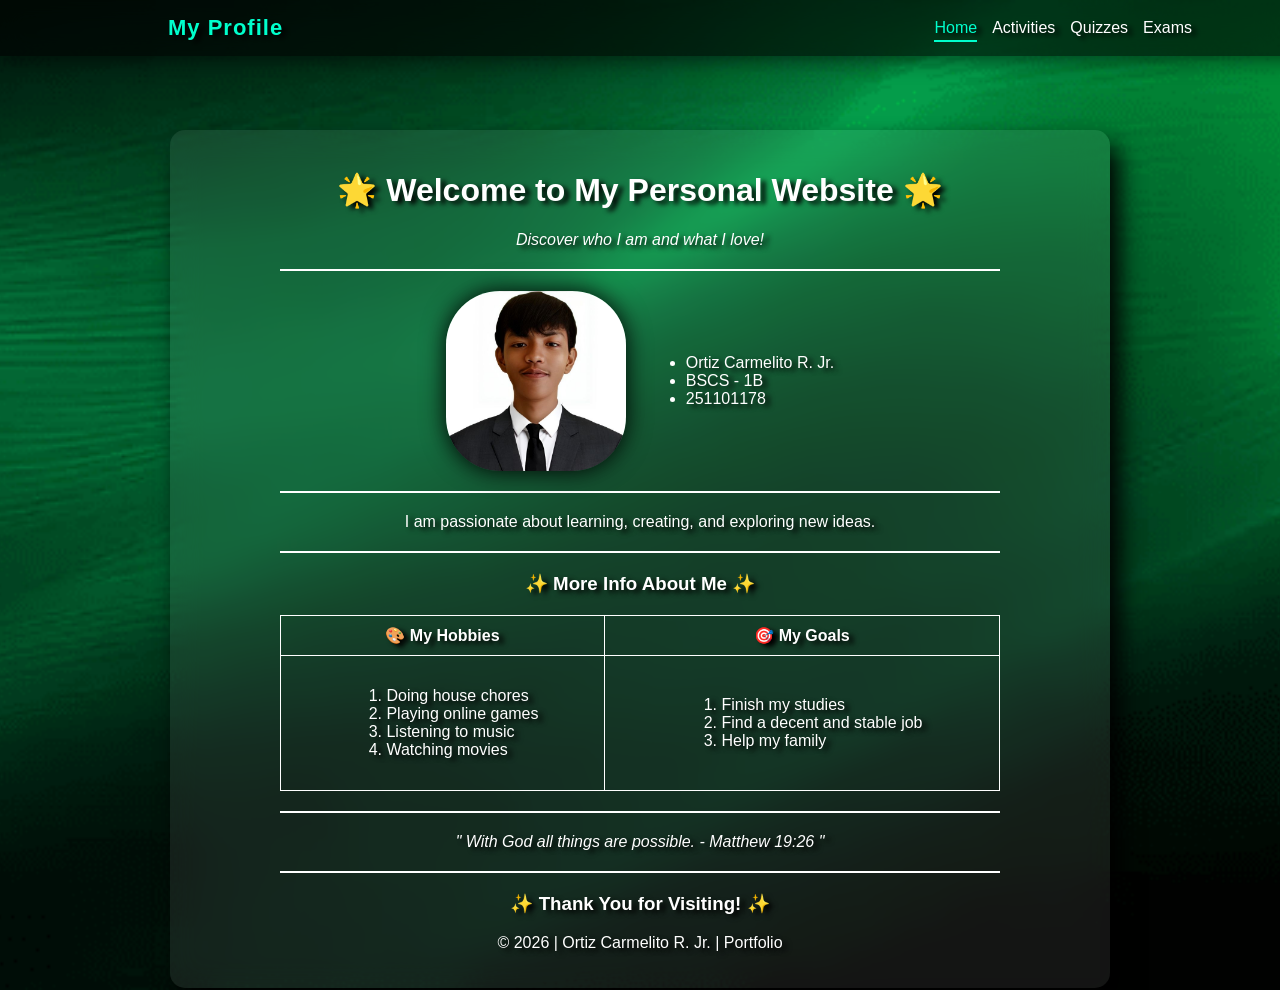
==== index.html @ a051ce18 "Update index.html" ====
<!DOCTYPE html>
<html>
<head>
    <title>Personal Website</title>
    <meta charset="UTF-8" />
    <meta name="viewport" content="width=device-width, initial-scale=1.0" />

    <style>
       
        body {
            font-family: Arial, sans-serif;
            color: white;
            text-shadow: 5px 3px 5px black;
            background: url("bgimage.png") no-repeat center/cover;
            margin: 0;
            padding-top: 90px; 
            text-align: center;
            scroll-behavior: smooth;
            min-height: 100vh;
        }

     
        .container {
            background: rgba(255, 255, 255, 0.08);
            backdrop-filter: blur(15px);
            -webkit-backdrop-filter: blur(15px);
            width: 90%;
            max-width: 900px;
            margin: 40px auto;
            padding: 20px;
            border-radius: 15px;
            box-shadow: 10px 15px 25px black;
        }

      
        header {
            position: fixed;
            width: 100%;
            top: 0;
            left: 0;
            padding: 15px 40px;
            background: rgba(0, 0, 0, 0.6);
            backdrop-filter: blur(12px);
            display: flex;
            justify-content: space-between;
            align-items: center;
            z-index: 10000;
            box-shadow: 0 5px 20px rgba(0, 0, 0, 0.5);
            user-select: none;
        }

        .logo {
            font-size: 22px;
            font-weight: bold;
            color: #00ffcc;
            text-decoration: none;
            letter-spacing: 1px;
            margin-left: 10%;
        }

       
        nav.navbar {
           display: flex;
           gap: 15px;
           margin-right: 10%;
        }

        nav.navbar a {
            color: white;
            text-decoration: none;
            font-size: 16px;
            position: relative;
            transition: color 0.3s ease;
        }

        nav.navbar a:hover,
        nav.navbar a.active {
            color: #00ffcc;
        }

        nav.navbar a::after {
            content: "";
            position: absolute;
            left: 0;
            bottom: -5px;
            width: 0%;
            height: 2px;
            background: #00ffcc;
            transition: width 0.3s ease;
        }

        nav.navbar a:hover::after,
        nav.navbar a.active::after {
            width: 100%;
        }

        .profile-section {
            display: flex;
            justify-content: center;
            align-items: center;
            gap: 20px;
            flex-wrap: wrap;
        }

        .profile-section ul {
            text-align: left;
        }

 
        img {
            border-radius: 30%;
            box-shadow: 0 0 25px black;
            max-width: 100%;
            height: auto;
        }

  
        table {
            width: 80%;
            margin: 20px auto;
            border-collapse: collapse;
        }

        th {
            background-color: transparent;
            color: white;
            padding: 10px;
        }

        td {
            padding: 15px;
            background-color: transparent;
        }

        table,
        th,
        td {
            border: 1px solid white;
        }

        blockquote {
            font-style: italic;
            color: white;
            margin: 20px;
        }

        footer {
            margin-top: 20px;
            color: white;
        }

        hr {
            border: none;
            height: 2px;
            background-color: white;
            width: 80%;
            margin: 20px auto;
        }

        ol {
            text-align: left;
            display: inline-block;
        }

       
    
        @media (max-width: 768px) {
            .container {
                width: 95%;
                padding: 15px;
            }

            table {
                font-size: 14px;
            }

            h1 {
                font-size: 22px;
            }

            nav.navbar {
                position: fixed;
                top: 65px;
                right: 15px;             
                background: rgba(0, 0, 0, 0.9);
                flex-direction: column;
                width: 220px;          
                max-width: 70vw;
                height: calc(100vh - 65px);
                padding: 30px 25px 30px 30px;  
                gap: 15px;
                transform: translateX(120%);  
                transition: transform 0.3s ease;
                z-index: 9999;
                box-shadow: -5px 0 15px rgba(0,0,0,0.7);
                border-radius: 0 0 0 15px;
                box-sizing: border-box; 
           }
           nav.navbar.open {
                transform: translateX(0);
            }

            nav.navbar a {
                font-size: 18px;
                padding-left: 20px;
            }

           
        }
    </style>
</head>

<body>
    <header class="header">
        <a href="index.html" class="logo">My Profile</a>

        <nav class="navbar" id="navbar">
            <a href="index.html" class="active">Home</a>
            <a href="activities.html">Activities</a>
            <a href="quiz.html">Quizzes</a>
            <a href="exam.html">Exams</a>
        </nav>
    </header>

    <div class="container">
        <h1>🌟 Welcome to My Personal Website 🌟</h1>
        <p><i>Discover who I am and what I love!</i></p>

        <hr/>

        <div class="profile-section">
            <img src="ortizpic.jpg" alt="Profile" width="180">
            <ul>
                <li>Ortiz Carmelito R. Jr.</li>
                <li>BSCS - 1B</li>
                <li>251101178</li>
            </ul>
        </div>

        <hr />
        <p>
            I am passionate about learning, creating, and exploring new ideas.
        </p>
        <hr />

        <h3>✨ More Info About Me ✨</h3>

        <table>
            <tr>
                <th>🎨 My Hobbies</th>
                <th>🎯 My Goals</th>
            </tr>
            <tr>
                <td>
                    <ol>
                        <li>Doing house chores</li>
                        <li>Playing online games</li>
                        <li>Listening to music</li>
                        <li>Watching movies</li>
                    </ol>
                </td>
                <td>
                    <ol>
                        <li>Finish my studies</li>
                        <li>Find a decent and stable job</li>
                        <li>Help my family</li>
                    </ol>
                </td>
            </tr>
        </table>

        <hr />

        <blockquote>
            " With God all things are possible. - Matthew 19:26 "
        </blockquote>

        <hr />

        <footer>
            <h3>✨ Thank You for Visiting! ✨</h3>
            <p>© 2026 | Ortiz Carmelito R. Jr. | Portfolio</p>
        </footer>
    </div>
</body>
</html>
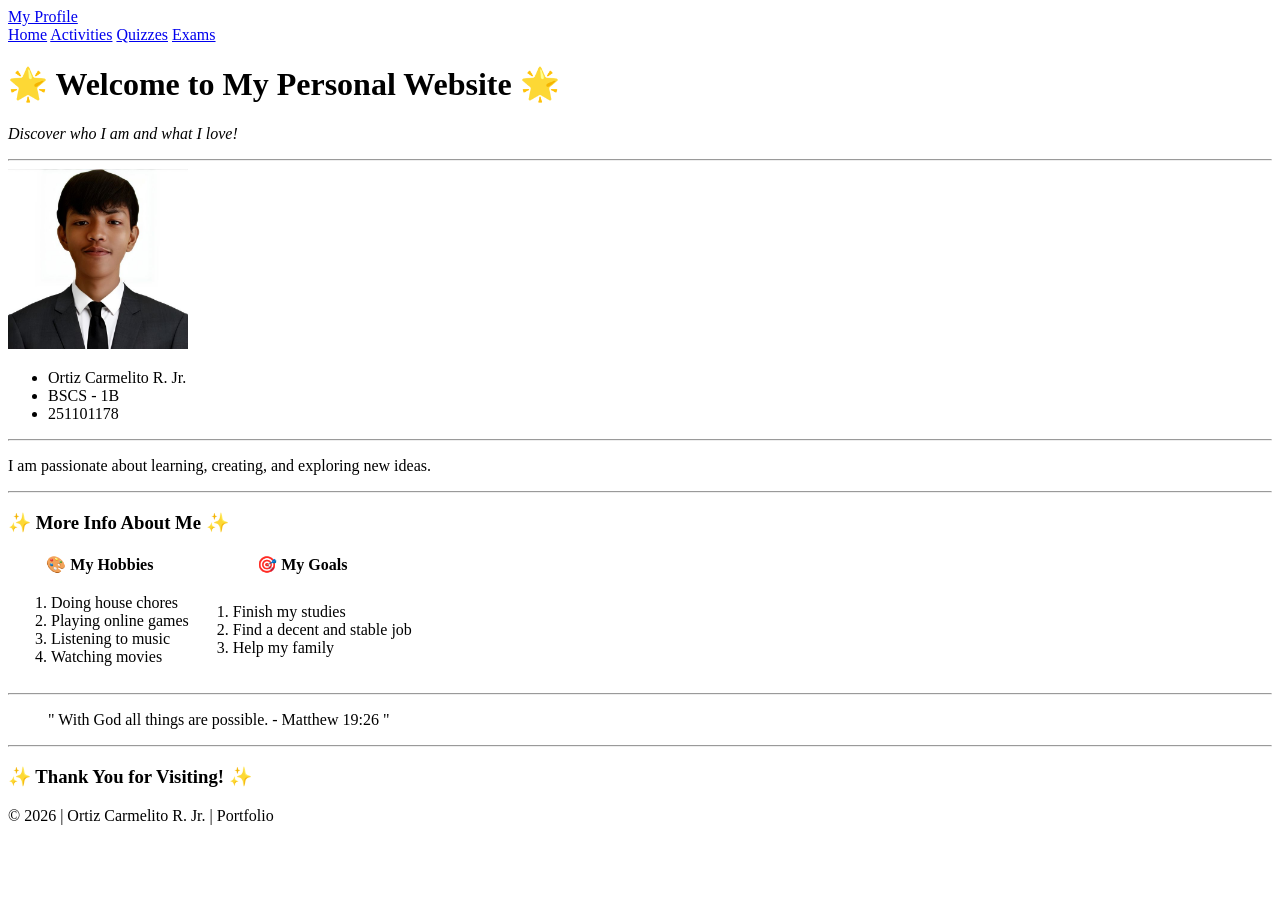
==== commit 2cc65c92: "Update index.html" ====
--- a/index.html
+++ b/index.html
@@ -3,219 +3,23 @@
 <head>
     <title>Personal Website</title>
     <meta charset="UTF-8" />
-    <meta name="viewport" content="width=device-width, initial-scale=1.0" />
-
-    <style>
-       
-        body {
-            font-family: Arial, sans-serif;
-            color: white;
-            text-shadow: 5px 3px 5px black;
-            background: url("bgimage.png") no-repeat center/cover;
-            margin: 0;
-            padding-top: 90px; 
-            text-align: center;
-            scroll-behavior: smooth;
-            min-height: 100vh;
-        }
-
-     
-        .container {
-            background: rgba(255, 255, 255, 0.08);
-            backdrop-filter: blur(15px);
-            -webkit-backdrop-filter: blur(15px);
-            width: 90%;
-            max-width: 900px;
-            margin: 40px auto;
-            padding: 20px;
-            border-radius: 15px;
-            box-shadow: 10px 15px 25px black;
-        }
-
-      
-        header {
-            position: fixed;
-            width: 100%;
-            top: 0;
-            left: 0;
-            padding: 15px 40px;
-            background: rgba(0, 0, 0, 0.6);
-            backdrop-filter: blur(12px);
-            display: flex;
-            justify-content: space-between;
-            align-items: center;
-            z-index: 10000;
-            box-shadow: 0 5px 20px rgba(0, 0, 0, 0.5);
-            user-select: none;
-        }
-
-        .logo {
-            font-size: 22px;
-            font-weight: bold;
-            color: #00ffcc;
-            text-decoration: none;
-            letter-spacing: 1px;
-            margin-left: 10%;
-        }
-
-       
-        nav.navbar {
-           display: flex;
-           gap: 15px;
-           margin-right: 10%;
-        }
-
-        nav.navbar a {
-            color: white;
-            text-decoration: none;
-            font-size: 16px;
-            position: relative;
-            transition: color 0.3s ease;
-        }
-
-        nav.navbar a:hover,
-        nav.navbar a.active {
-            color: #00ffcc;
-        }
-
-        nav.navbar a::after {
-            content: "";
-            position: absolute;
-            left: 0;
-            bottom: -5px;
-            width: 0%;
-            height: 2px;
-            background: #00ffcc;
-            transition: width 0.3s ease;
-        }
-
-        nav.navbar a:hover::after,
-        nav.navbar a.active::after {
-            width: 100%;
-        }
-
-        .profile-section {
-            display: flex;
-            justify-content: center;
-            align-items: center;
-            gap: 20px;
-            flex-wrap: wrap;
-        }
-
-        .profile-section ul {
-            text-align: left;
-        }
-
- 
-        img {
-            border-radius: 30%;
-            box-shadow: 0 0 25px black;
-            max-width: 100%;
-            height: auto;
-        }
-
-  
-        table {
-            width: 80%;
-            margin: 20px auto;
-            border-collapse: collapse;
-        }
-
-        th {
-            background-color: transparent;
-            color: white;
-            padding: 10px;
-        }
-
-        td {
-            padding: 15px;
-            background-color: transparent;
-        }
-
-        table,
-        th,
-        td {
-            border: 1px solid white;
-        }
-
-        blockquote {
-            font-style: italic;
-            color: white;
-            margin: 20px;
-        }
-
-        footer {
-            margin-top: 20px;
-            color: white;
-        }
-
-        hr {
-            border: none;
-            height: 2px;
-            background-color: white;
-            width: 80%;
-            margin: 20px auto;
-        }
-
-        ol {
-            text-align: left;
-            display: inline-block;
-        }
-
-       
-    
-        @media (max-width: 768px) {
-            .container {
-                width: 95%;
-                padding: 15px;
-            }
-
-            table {
-                font-size: 14px;
-            }
-
-            h1 {
-                font-size: 22px;
-            }
-
-            nav.navbar {
-                position: fixed;
-                top: 65px;
-                right: 15px;             
-                background: rgba(0, 0, 0, 0.9);
-                flex-direction: column;
-                width: 220px;          
-                max-width: 70vw;
-                height: calc(100vh - 65px);
-                padding: 30px 25px 30px 30px;  
-                gap: 15px;
-                transform: translateX(120%);  
-                transition: transform 0.3s ease;
-                z-index: 9999;
-                box-shadow: -5px 0 15px rgba(0,0,0,0.7);
-                border-radius: 0 0 0 15px;
-                box-sizing: border-box; 
-           }
-           nav.navbar.open {
-                transform: translateX(0);
-            }
-
-            nav.navbar a {
-                font-size: 18px;
-                padding-left: 20px;
-            }
-
-           
-        }
-    </style>
+    <meta name="viewport" content="width=device-width, initial-scale=1.0">
+     <link rel="stylesheet" href="examplestyle.css">
 </head>
 
 <body>
     <header class="header">
-        <a href="index.html" class="logo">My Profile</a>
+        <a href="profile.html" class="logo">My Profile</a>
+
+      
+        <div class="hamburger" id="hamburger">
+            <span></span>
+            <span></span>
+            <span></span>
+        </div>
 
         <nav class="navbar" id="navbar">
-            <a href="index.html" class="active">Home</a>
+            <a href="profile.html.html" class="active">Home</a>
             <a href="activities.html">Activities</a>
             <a href="quiz.html">Quizzes</a>
             <a href="exam.html">Exams</a>
@@ -238,13 +42,10 @@
         </div>
 
         <hr />
-        <p>
-            I am passionate about learning, creating, and exploring new ideas.
-        </p>
+        <p>I am passionate about learning, creating, and exploring new ideas.</p>
         <hr />
 
         <h3>✨ More Info About Me ✨</h3>
-
         <table>
             <tr>
                 <th>🎨 My Hobbies</th>
@@ -282,13 +83,16 @@
             <p>© 2026 | Ortiz Carmelito R. Jr. | Portfolio</p>
         </footer>
     </div>
+
+    <script>
+       
+        const hamburger = document.getElementById("hamburger");
+        const navbar = document.getElementById("navbar");
+
+        hamburger.addEventListener("click", () => {
+            navbar.classList.toggle("open");
+            hamburger.classList.toggle("active");
+        });
+    </script>
 </body>
 </html>
-
-
-
-
-
-
-
-
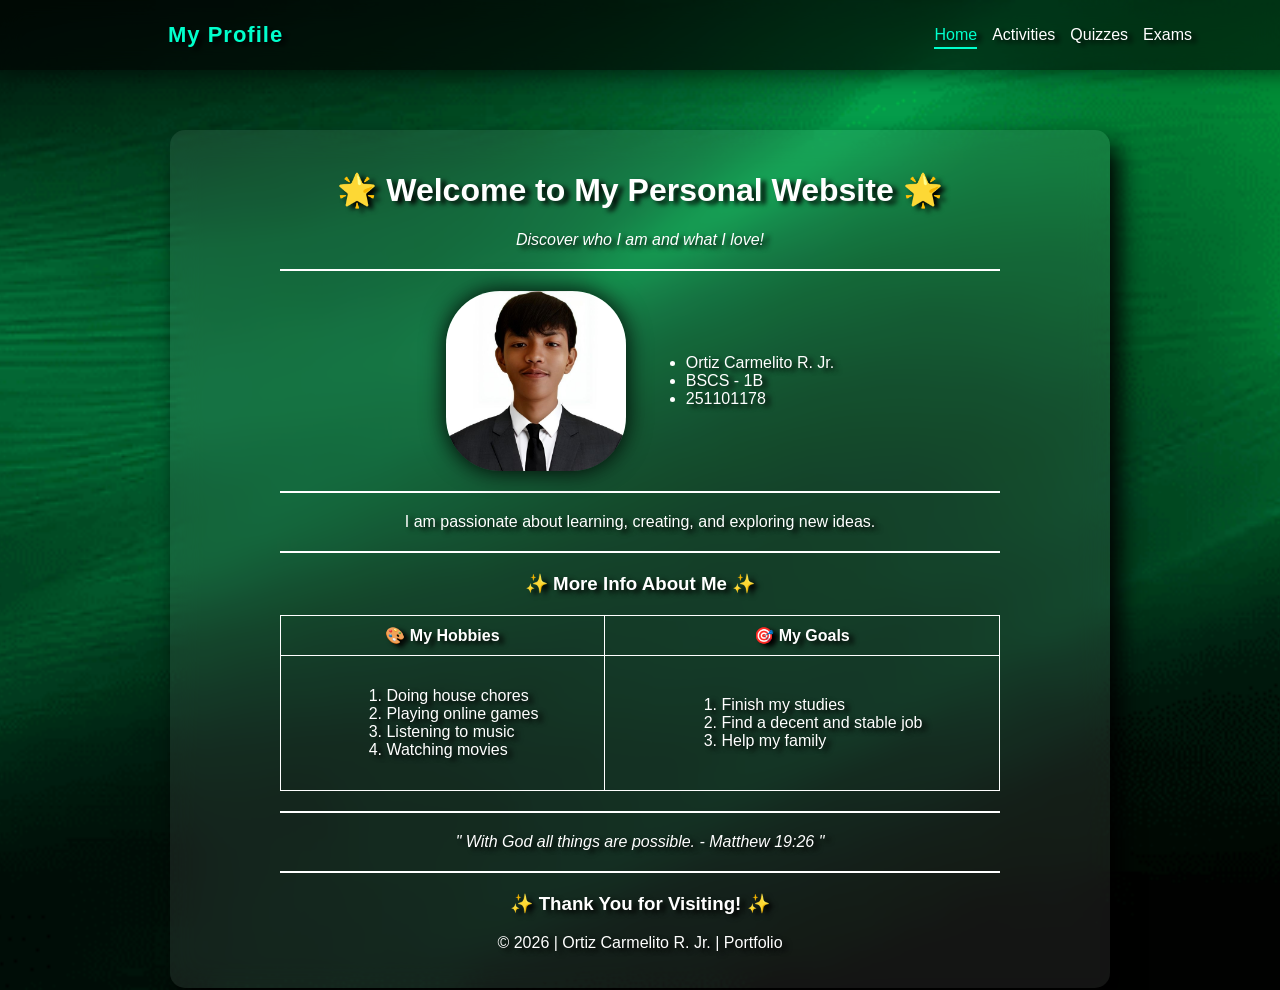
==== commit b8246797: "Update index.html" ====
--- a/index.html
+++ b/index.html
@@ -4,12 +4,12 @@
     <title>Personal Website</title>
     <meta charset="UTF-8" />
     <meta name="viewport" content="width=device-width, initial-scale=1.0">
-     <link rel="stylesheet" href="examplestyle.css">
+     <link rel="stylesheet" href="style.css">
 </head>
 
 <body>
     <header class="header">
-        <a href="profile.html" class="logo">My Profile</a>
+        <a href="index.html" class="logo">My Profile</a>
 
       
         <div class="hamburger" id="hamburger">
@@ -19,7 +19,7 @@
         </div>
 
         <nav class="navbar" id="navbar">
-            <a href="profile.html.html" class="active">Home</a>
+            <a href="index.html" class="active">Home</a>
             <a href="activities.html">Activities</a>
             <a href="quiz.html">Quizzes</a>
             <a href="exam.html">Exams</a>
--- a/style.css
+++ b/style.css
@@ -0,0 +1,236 @@
+/* === BODY === */
+body {
+  font-family: Arial, sans-serif;
+  color: white;
+  text-shadow: 5px 3px 5px black;
+  background: url("bgimage.png") no-repeat center/cover;
+  margin: 0;
+  padding-top: 90px;
+  text-align: center;
+  scroll-behavior: smooth;
+  min-height: 100vh;
+}
+
+/* === HEADER === */
+header {
+  position: fixed;
+  top: 0;
+  left: 0;
+  width: 100%;
+  height: 70px;
+  padding: 0 40px;
+  background: rgba(0, 0, 0, 0.6);
+  backdrop-filter: blur(12px);
+  display: flex;
+  justify-content: space-between;
+  align-items: center;
+  z-index: 10000;
+  box-shadow: 0 5px 20px rgba(0,0,0,0.5);
+}
+
+.logo {
+  font-size: 22px;
+  font-weight: bold;
+  color: #00ffcc;
+  text-decoration: none;
+  letter-spacing: 1px;
+  margin-left: 10%;
+}
+
+.hamburger {
+  display: none;
+  flex-direction: column;
+  cursor: pointer;
+  margin-right: 10%;
+}
+
+.hamburger span {
+  height: 3px;
+  width: 25px;
+  background: white;
+  margin: 4px 0;
+  transition: 0.4s;
+}
+
+nav.navbar {
+  display: flex;
+  gap: 15px;
+  margin-right: 10%;
+}
+
+nav.navbar a {
+  color: white;
+  text-decoration: none;
+  font-size: 16px;
+  position: relative;
+  transition: color 0.3s ease;
+}
+
+nav.navbar a:hover,
+nav.navbar a.active {
+  color: #00ffcc;
+}
+
+nav.navbar a::after {
+  content: "";
+  position: absolute;
+  left: 0;
+  bottom: -5px;
+  width: 0%;
+  height: 2px;
+  background: #00ffcc;
+  transition: width 0.3s ease;
+}
+
+nav.navbar a:hover::after,
+nav.navbar a.active::after {
+  width: 100%;
+}
+
+/* === HOME PAGE CONTAINER === */
+.container {
+  background: rgba(255, 255, 255, 0.08);
+  backdrop-filter: blur(15px);
+  -webkit-backdrop-filter: blur(15px);
+  width: 90%;
+  max-width: 900px;
+  margin: 40px auto;
+  padding: 20px;
+  border-radius: 15px;
+  box-shadow: 10px 15px 25px black;
+}
+
+/* === PROFILE SECTION === */
+.profile-section {
+  display: flex;
+  justify-content: center;
+  align-items: center;
+  gap: 20px;
+  flex-wrap: wrap;
+}
+
+.profile-section ul {
+  text-align: left;
+}
+
+img {
+  border-radius: 30%;
+  box-shadow: 0 0 25px black;
+  max-width: 100%;
+  height: auto;
+}
+
+/* === TABLES === */
+table {
+  width: 80%;
+  margin: 20px auto;
+  border-collapse: collapse;
+}
+
+th {
+  background-color: transparent;
+  color: white;
+  padding: 10px;
+}
+
+td {
+  padding: 15px;
+  background-color: transparent;
+}
+
+table, th, td {
+  border: 1px solid white;
+}
+
+/* === TEXT ELEMENTS === */
+blockquote {
+  font-style: italic;
+  color: white;
+  margin: 20px;
+}
+
+footer {
+  margin-top: 20px;
+  color: white;
+}
+
+hr {
+  border: none;
+  height: 2px;
+  background-color: white;
+  width: 80%;
+  margin: 20px auto;
+}
+
+ol {
+  text-align: left;
+  display: inline-block;
+}
+/* === ACTIVITIES === */
+.ActivityH1{
+  font-size: 22px;
+  font-weight: bold;
+  font-family: fantasy;
+  letter-spacing: 2px;
+  color: #00ffcc;
+  text-shadow: 5px 5px 5px rgb(14, 14, 14);
+}
+/* === QUIZZES === */
+.QuizH1{
+  font-size: 22px;
+  font-weight: bold;
+  font-family: fantasy;
+  letter-spacing: 2px;
+  color: #00ffcc;
+  text-shadow: 5px 5px 5px rgb(14, 14, 14);
+}
+/* === EXAMS === */
+.ExamH1{
+  font-size: 22px;
+  font-weight: bold;
+  font-family: fantasy;
+  letter-spacing: 2px;
+  color: #00ffcc;
+  text-shadow: 5px 5px 5px rgb(14, 14, 14);
+}
+
+
+/* === RESPONSIVENESS === */
+@media (max-width: 768px) {
+  .hamburger { display: flex; }
+
+  nav.navbar {
+    position: fixed;
+    top: 70px;
+    right: 0;
+    background: rgba(0,0,0,0.9);
+    flex-direction: column;
+    width: 220px;
+    max-width: 70vw;
+    height: calc(100vh - 70px);
+    padding: 30px;
+    gap: 15px;
+    transform: translateX(120%);
+    transition: transform 0.3s ease;
+    z-index: 9999;
+    box-shadow: -5px 0 15px rgba(0,0,0,0.7);
+    border-radius: 0 0 0 15px;
+  }
+
+  nav.navbar.open { transform: translateX(0); }
+
+  nav.navbar a {
+    font-size: 18px;
+    padding-left: 20px;
+  }
+
+  .profile-section { flex-direction: column; text-align: center; }
+  table { width: 100%; font-size: 12px; }
+}
+
+@media (max-width: 480px) {
+  h1 { font-size: 18px; }
+  .logo { font-size: 18px; margin-left: 5%; }
+  nav.navbar a { font-size: 16px; }
+  .profile-section { flex-direction: column; text-align: center; }
+}
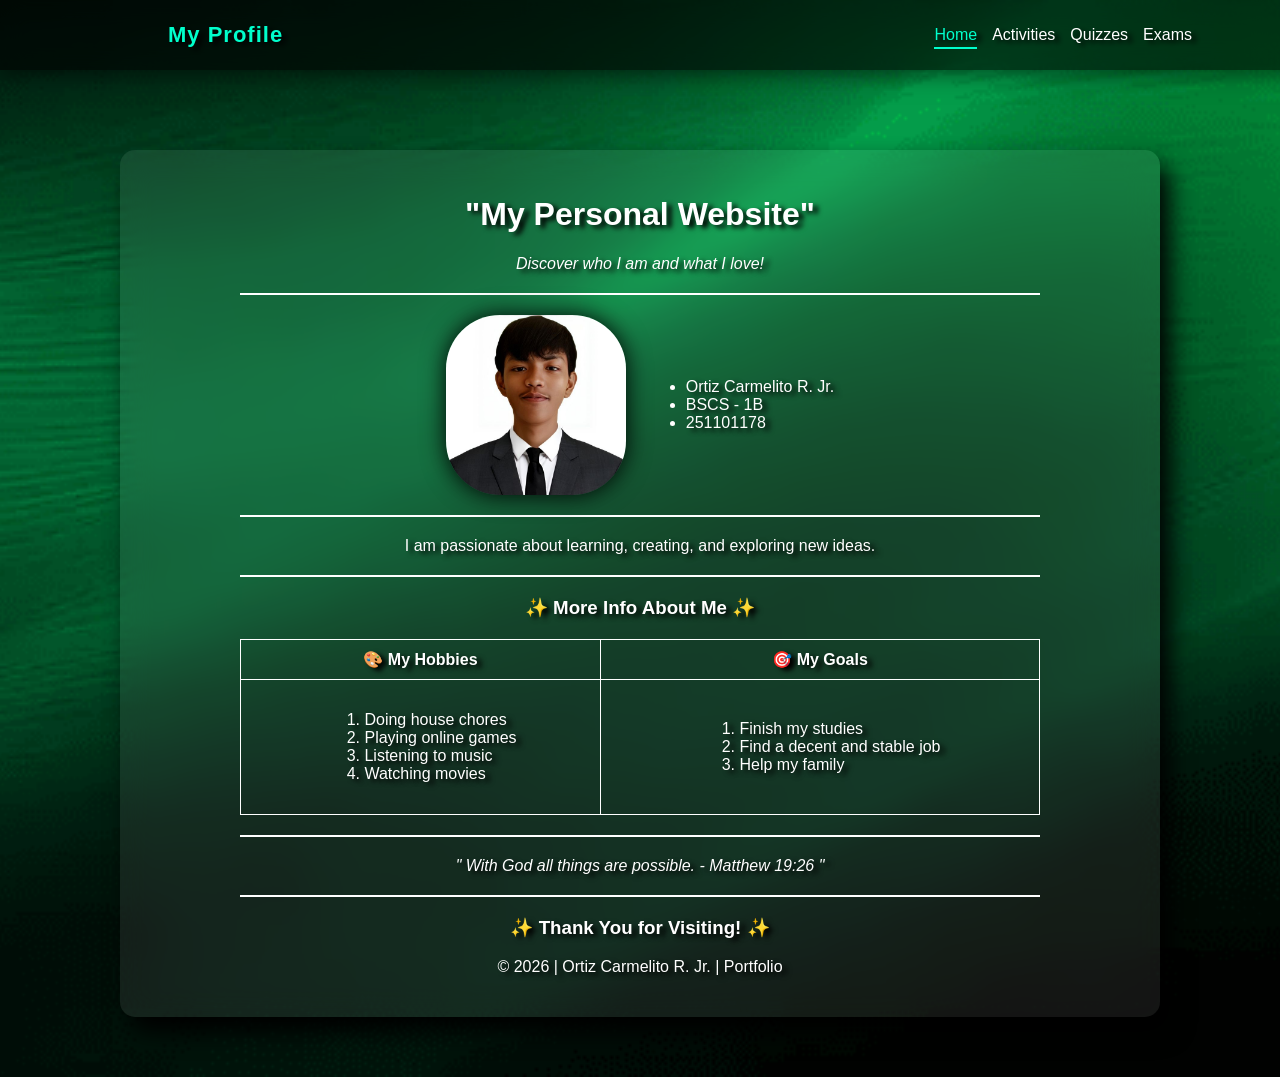
==== commit 61e5e917: "Update index.html" ====
--- a/index.html
+++ b/index.html
@@ -18,6 +18,8 @@
             <span></span>
         </div>
 
+         <div id="overlay"></div>
+
         <nav class="navbar" id="navbar">
             <a href="index.html" class="active">Home</a>
             <a href="activities.html">Activities</a>
@@ -27,7 +29,7 @@
     </header>
 
     <div class="container">
-        <h1>🌟 Welcome to My Personal Website 🌟</h1>
+        <h1> "My Personal Website" </h1>
         <p><i>Discover who I am and what I love!</i></p>
 
         <hr/>
@@ -85,13 +87,22 @@
     </div>
 
     <script>
-       
         const hamburger = document.getElementById("hamburger");
         const navbar = document.getElementById("navbar");
+        const overlay = document.getElementById("overlay");
 
+       
         hamburger.addEventListener("click", () => {
             navbar.classList.toggle("open");
             hamburger.classList.toggle("active");
+            overlay.style.display = navbar.classList.contains("open") ? "block" : "none";
+        });
+
+     
+        overlay.addEventListener("click", () => {
+            navbar.classList.remove("open");
+            hamburger.classList.remove("active");
+            overlay.style.display = "none";
         });
     </script>
 </body>
--- a/style.css
+++ b/style.css
@@ -51,9 +51,30 @@
   margin: 4px 0;
   transition: 0.4s;
 }
-
+.hamburger.active span:nth-child(1) {
+  transform: rotate(50deg) translate(6px, 6px);
+}
+.hamburger.active span:nth-child(2) {
+  opacity: 0;
+}
+.hamburger.active span:nth-child(3) {
+  transform: rotate(-50deg) translate(12px, -12px);
+}
+#overlay {
+  display: none;
+  position: fixed;
+  top: 70px;
+  left: 0;
+  width: 100%;
+  height: calc(100vh - 70px);
+  background: rgba(0,0,0,0.3); 
+  z-index: 9998;
+}
+
+/* === NAVBAR === */
 nav.navbar {
   display: flex;
+  flex-wrap: wrap; /* prevents cut-off on medium screens */
   gap: 15px;
   margin-right: 10%;
 }
@@ -92,12 +113,14 @@
   background: rgba(255, 255, 255, 0.08);
   backdrop-filter: blur(15px);
   -webkit-backdrop-filter: blur(15px);
-  width: 90%;
-  max-width: 900px;
-  margin: 40px auto;
-  padding: 20px;
+  width: 95%;              /* flexible width */
+  max-width: 1000px;       /* wider for desktop mode */
+  min-width: 280px;        /* prevents cutting on very small screens */
+  margin: 60px auto;       /* centered with breathing room */
+  padding: 25px 20px;      /* balanced spacing */
   border-radius: 15px;
   box-shadow: 10px 15px 25px black;
+  text-align: center;
 }
 
 /* === PROFILE SECTION === */
@@ -166,8 +189,12 @@
   text-align: left;
   display: inline-block;
 }
-/* === ACTIVITIES === */
-.ActivityH1{
+
+
+/* === HEADINGS === */
+.ActivityH1,
+.QuizH1,
+.ExamH1 {
   font-size: 22px;
   font-weight: bold;
   font-family: fantasy;
@@ -175,27 +202,20 @@
   color: #00ffcc;
   text-shadow: 5px 5px 5px rgb(14, 14, 14);
 }
-/* === QUIZZES === */
-.QuizH1{
-  font-size: 22px;
-  font-weight: bold;
-  font-family: fantasy;
-  letter-spacing: 2px;
-  color: #00ffcc;
-  text-shadow: 5px 5px 5px rgb(14, 14, 14);
-}
-/* === EXAMS === */
-.ExamH1{
-  font-size: 22px;
-  font-weight: bold;
-  font-family: fantasy;
-  letter-spacing: 2px;
-  color: #00ffcc;
-  text-shadow: 5px 5px 5px rgb(14, 14, 14);
-}
-
 
 /* === RESPONSIVENESS === */
+@media (max-width: 1024px) {
+  nav.navbar a {
+    font-size: 15px;
+    padding: 6px;
+  }
+  .container {
+    max-width: 95%;
+    margin: 40px auto;
+    padding: 20px;
+  }
+}
+
 @media (max-width: 768px) {
   .hamburger { display: flex; }
 
@@ -205,8 +225,8 @@
     right: 0;
     background: rgba(0,0,0,0.9);
     flex-direction: column;
-    width: 220px;
-    max-width: 70vw;
+    width: 250px; /* wider for visibility */
+    max-width: 85vw;
     height: calc(100vh - 70px);
     padding: 30px;
     gap: 15px;
@@ -226,6 +246,12 @@
 
   .profile-section { flex-direction: column; text-align: center; }
   table { width: 100%; font-size: 12px; }
+
+  .container {
+    width: 90%;
+    margin: 30px auto;
+    padding: 20px 15px;
+  }
 }
 
 @media (max-width: 480px) {
@@ -233,4 +259,10 @@
   .logo { font-size: 18px; margin-left: 5%; }
   nav.navbar a { font-size: 16px; }
   .profile-section { flex-direction: column; text-align: center; }
-}
+
+  .container {
+    width: 95%;
+    margin: 20px auto;
+    padding: 15px 10px;
+  }
+}
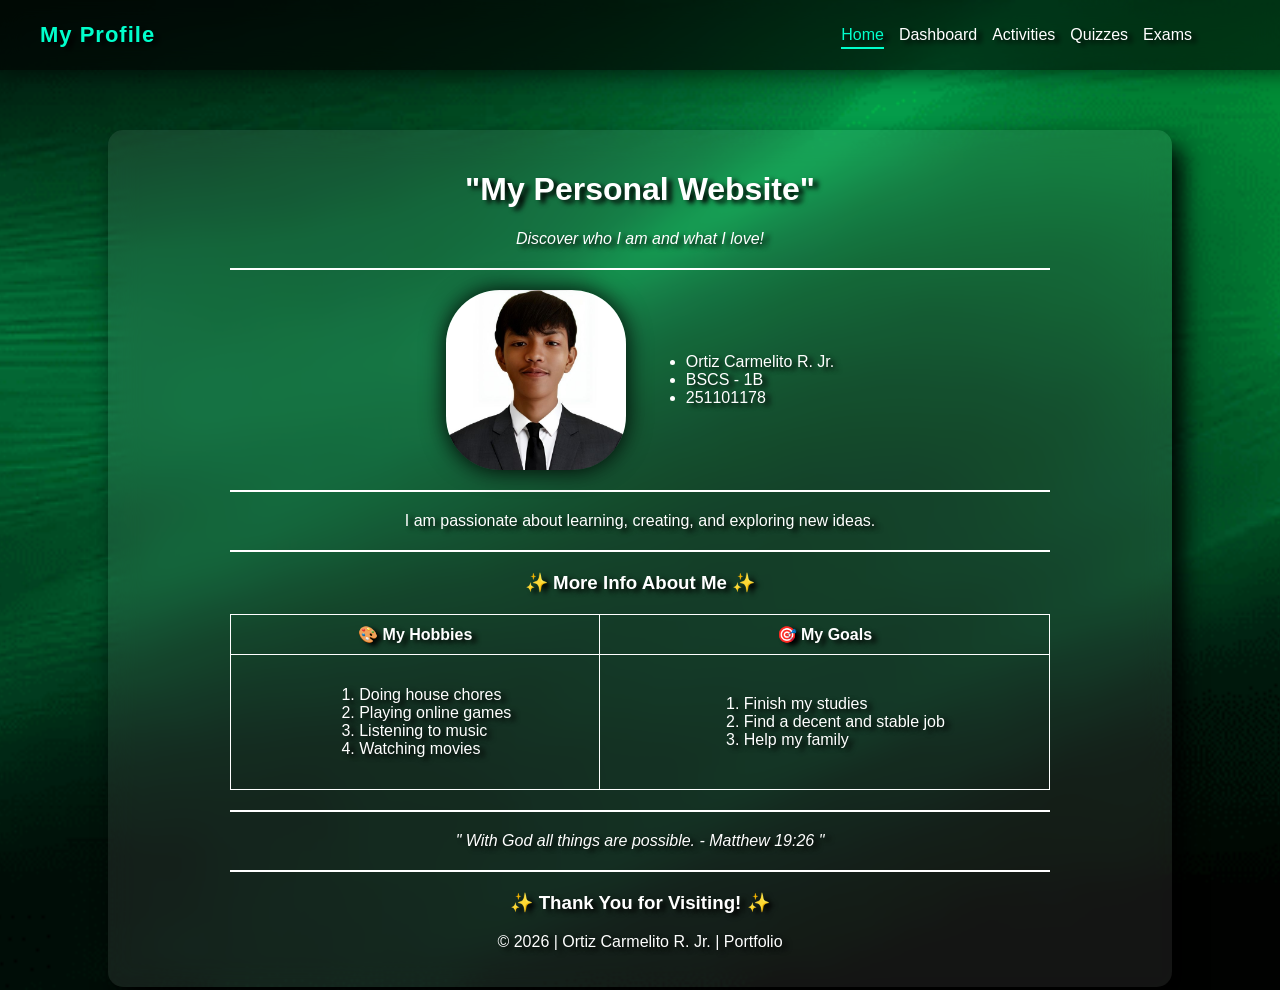
==== commit d257f01a: "Update index.html" ====
--- a/index.html
+++ b/index.html
@@ -22,6 +22,7 @@
 
         <nav class="navbar" id="navbar">
             <a href="index.html" class="active">Home</a>
+            <a href="dashboard.html">Dashboard</a>
             <a href="activities.html">Activities</a>
             <a href="quiz.html">Quizzes</a>
             <a href="exam.html">Exams</a>
--- a/style.css
+++ b/style.css
@@ -9,6 +9,7 @@
   text-align: center;
   scroll-behavior: smooth;
   min-height: 100vh;
+  
 }
 
 /* === HEADER === */
@@ -34,14 +35,14 @@
   color: #00ffcc;
   text-decoration: none;
   letter-spacing: 1px;
-  margin-left: 10%;
+  
 }
 
 .hamburger {
   display: none;
   flex-direction: column;
   cursor: pointer;
-  margin-right: 10%;
+  margin-right: 18%;
 }
 
 .hamburger span {
@@ -51,6 +52,7 @@
   margin: 4px 0;
   transition: 0.4s;
 }
+
 .hamburger.active span:nth-child(1) {
   transform: rotate(50deg) translate(6px, 6px);
 }
@@ -60,6 +62,7 @@
 .hamburger.active span:nth-child(3) {
   transform: rotate(-50deg) translate(12px, -12px);
 }
+
 #overlay {
   display: none;
   position: fixed;
@@ -71,10 +74,8 @@
   z-index: 9998;
 }
 
-/* === NAVBAR === */
 nav.navbar {
   display: flex;
-  flex-wrap: wrap; /* prevents cut-off on medium screens */
   gap: 15px;
   margin-right: 10%;
 }
@@ -113,14 +114,12 @@
   background: rgba(255, 255, 255, 0.08);
   backdrop-filter: blur(15px);
   -webkit-backdrop-filter: blur(15px);
-  width: 95%;              /* flexible width */
-  max-width: 1000px;       /* wider for desktop mode */
-  min-width: 280px;        /* prevents cutting on very small screens */
-  margin: 60px auto;       /* centered with breathing room */
-  padding: 25px 20px;      /* balanced spacing */
+  width: 80%;
+  max-width: 100%;
+  margin: 40px auto;
+  padding: 20px;
   border-radius: 15px;
   box-shadow: 10px 15px 25px black;
-  text-align: center;
 }
 
 /* === PROFILE SECTION === */
@@ -191,10 +190,8 @@
 }
 
 
-/* === HEADINGS === */
-.ActivityH1,
-.QuizH1,
-.ExamH1 {
+/* === ACTIVITIES === */
+.ActivityH1{
   font-size: 22px;
   font-weight: bold;
   font-family: fantasy;
@@ -202,20 +199,28 @@
   color: #00ffcc;
   text-shadow: 5px 5px 5px rgb(14, 14, 14);
 }
+/* === QUIZZES === */
+.QuizH1{
+  font-size: 22px;
+  font-weight: bold;
+  font-family: fantasy;
+  letter-spacing: 2px;
+  color: #00ffcc;
+  text-shadow: 5px 5px 5px rgb(14, 14, 14);
+}
+/* === EXAMS === */
+.ExamH1{
+  font-size: 22px;
+  font-weight: bold;
+  font-family: fantasy;
+  letter-spacing: 2px;
+  color: #00ffcc;
+  text-shadow: 5px 5px 5px rgb(14, 14, 14);
+}
+
+
 
 /* === RESPONSIVENESS === */
-@media (max-width: 1024px) {
-  nav.navbar a {
-    font-size: 15px;
-    padding: 6px;
-  }
-  .container {
-    max-width: 95%;
-    margin: 40px auto;
-    padding: 20px;
-  }
-}
-
 @media (max-width: 768px) {
   .hamburger { display: flex; }
 
@@ -225,8 +230,8 @@
     right: 0;
     background: rgba(0,0,0,0.9);
     flex-direction: column;
-    width: 250px; /* wider for visibility */
-    max-width: 85vw;
+    width: 220px;
+    max-width: 70vw;
     height: calc(100vh - 70px);
     padding: 30px;
     gap: 15px;
@@ -246,12 +251,6 @@
 
   .profile-section { flex-direction: column; text-align: center; }
   table { width: 100%; font-size: 12px; }
-
-  .container {
-    width: 90%;
-    margin: 30px auto;
-    padding: 20px 15px;
-  }
 }
 
 @media (max-width: 480px) {
@@ -259,10 +258,4 @@
   .logo { font-size: 18px; margin-left: 5%; }
   nav.navbar a { font-size: 16px; }
   .profile-section { flex-direction: column; text-align: center; }
-
-  .container {
-    width: 95%;
-    margin: 20px auto;
-    padding: 15px 10px;
-  }
-}
+}
